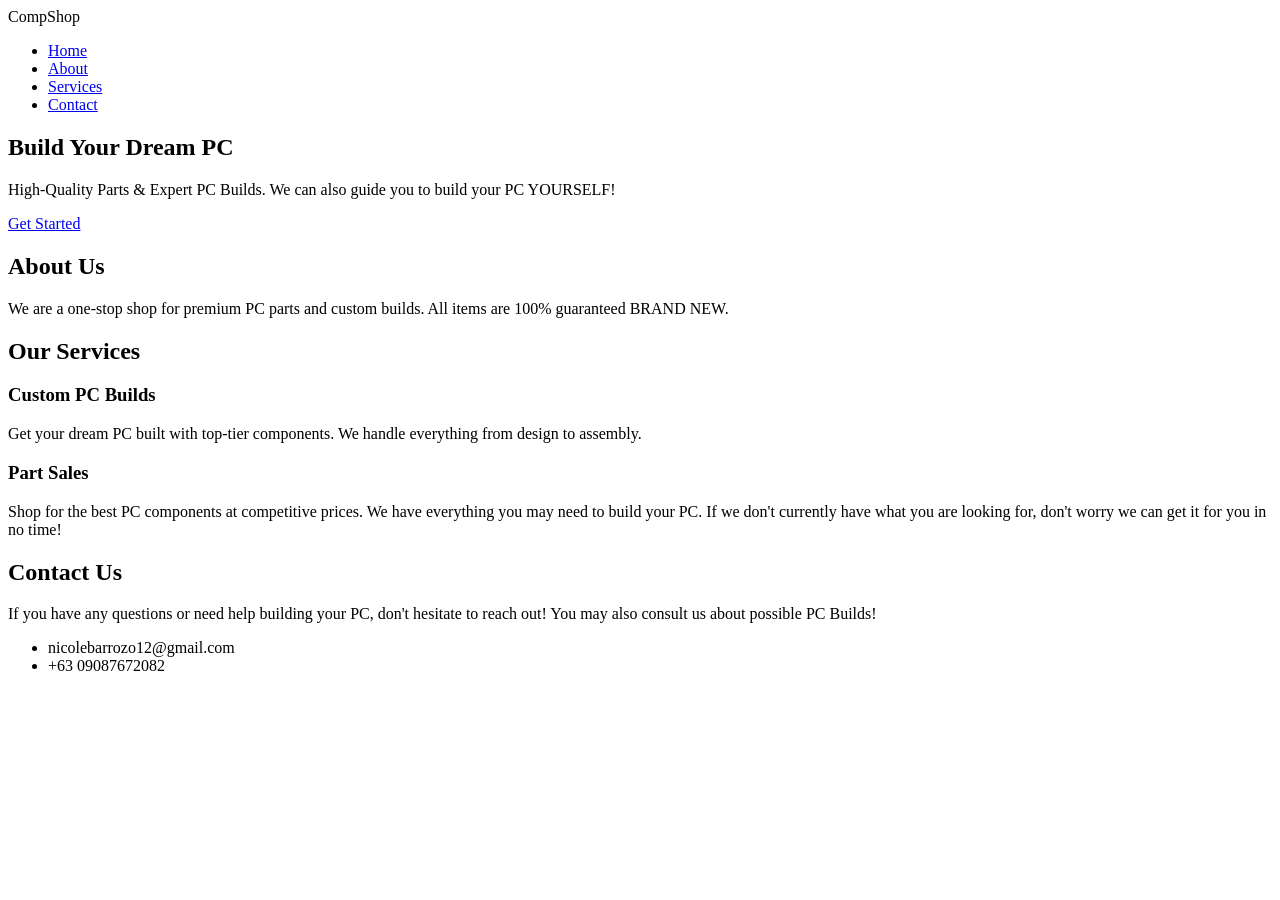
==== Lab Act 2/index.html @ a6930c13 "draft" ====
<!DOCTYPE html>
<html lang="en">
<head>
  <meta charset="UTF-8">
  <meta name="viewport" content="width=device-width, initial-scale=1.0">
  <title>PC Parts & Builds</title>
  <link href="https://fonts.googleapis.com/css2?family=Poppins:wght@300;400;600&display=swap" rel="stylesheet">
  <link rel="stylesheet" href="styles.css">
</head>
<body>
  <header>
    <nav>
      <div class="logo">CompShop</div>
      <ul class="nav-links">
        <li><a href="#home">Home</a></li>
        <li><a href="#about">About</a></li>
        <li><a href="#services">Services</a></li>
        <li><a href="#contact">Contact</a></li>
      </ul>
    </nav>
  </header>

  <section id="home" class="hero">
    <div class="hero-content">
      <h1>Build Your Dream PC</h1>
      <p>High-Quality Parts & Expert PC Builds. We can also guide you to build your PC YOURSELF!</p>
      <a href="#services" class="cta-button">Get Started</a>
    </div>
  </section>

  <section id="about" class="about">
    <h2>About Us</h2>
    <p>We are a one-stop shop for premium PC parts and custom builds. All items are 100% guaranteed BRAND NEW.</p>
  </section>

  <section id="services" class="services">
    <h2>Our Services</h2>
    <div class="service-card">
      <h3>Custom PC Builds</h3>
      <p>Get your dream PC built with top-tier components. We handle everything from design to assembly.</p>
    </div>
    <div class="service-card">
      <h3>Part Sales</h3>
      <p>Shop for the best PC components at competitive prices. We have everything you may need to build your PC. If we don't currently have what you are looking for, don't worry we can get it for you in no time!</p>
    </div>
  </section>

  <section id="contact" class="contact">
    <h2>Contact Us</h2>
    <p>If you have any questions or need help building your PC, don't hesitate to reach out! You may also consult us about possible PC Builds!</p>
    <ul>
        <li>nicolebarrozo12@gmail.com</li>
        <li>+63 09087672082</li> 
    </ul>
    <form action="#">
    </form>
  </section>
</body>
</html>
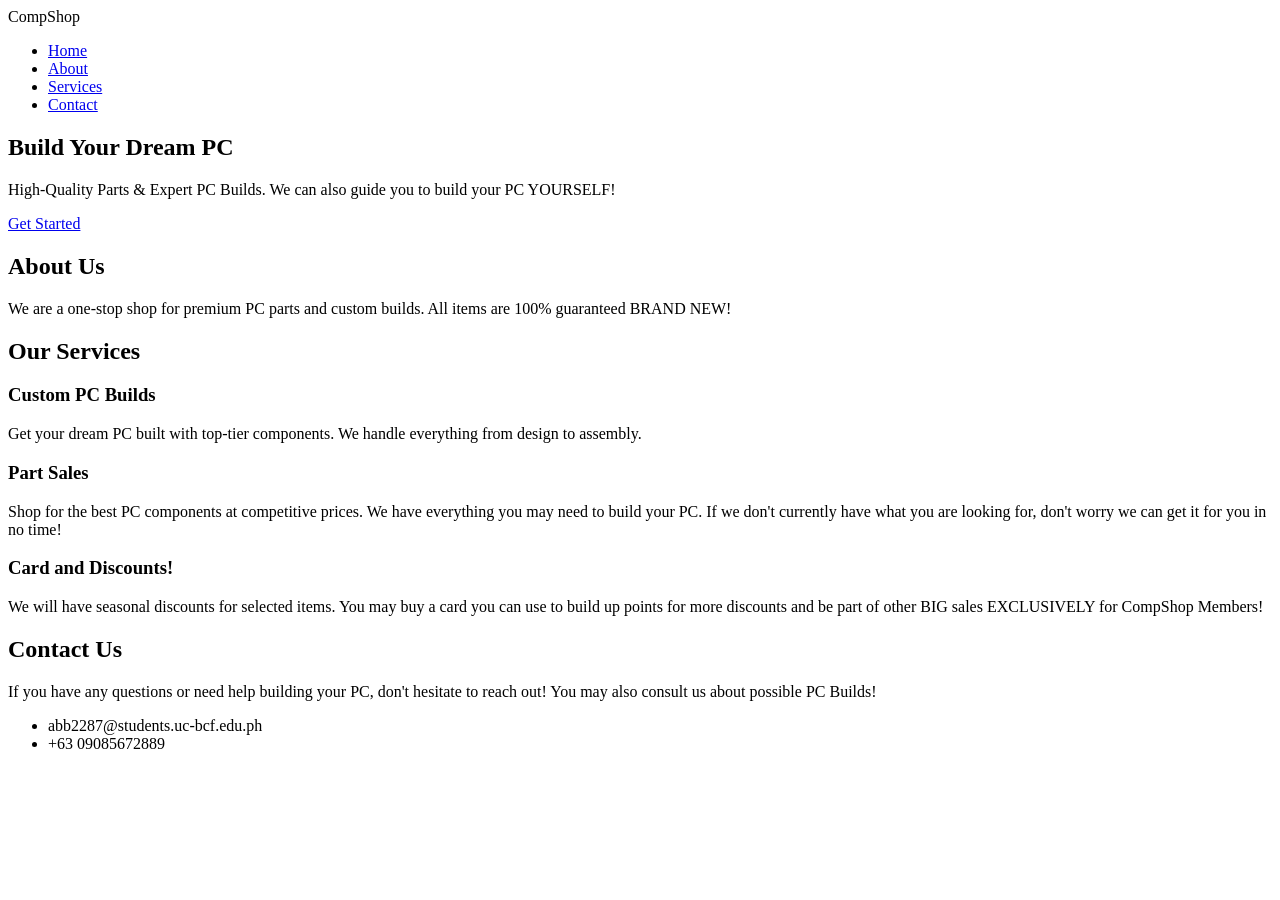
==== commit eff0d715: "2nd draft" ====
--- a/Lab Act 2/index.html
+++ b/Lab Act 2/index.html
@@ -30,7 +30,7 @@
 
   <section id="about" class="about">
     <h2>About Us</h2>
-    <p>We are a one-stop shop for premium PC parts and custom builds. All items are 100% guaranteed BRAND NEW.</p>
+    <p>We are a one-stop shop for premium PC parts and custom builds. All items are 100% guaranteed BRAND NEW!</p>
   </section>
 
   <section id="services" class="services">
@@ -43,14 +43,18 @@
       <h3>Part Sales</h3>
       <p>Shop for the best PC components at competitive prices. We have everything you may need to build your PC. If we don't currently have what you are looking for, don't worry we can get it for you in no time!</p>
     </div>
+    <div class="service-card">
+      <h3>Card and Discounts!</h3>
+      <p>We will have seasonal discounts for selected items. You may buy a card you can use to build up points for more discounts and be part of other BIG sales EXCLUSIVELY for CompShop Members! </p>
+    </div>
   </section>
 
   <section id="contact" class="contact">
     <h2>Contact Us</h2>
     <p>If you have any questions or need help building your PC, don't hesitate to reach out! You may also consult us about possible PC Builds!</p>
     <ul>
-        <li>nicolebarrozo12@gmail.com</li>
-        <li>+63 09087672082</li> 
+        <li>abb2287@students.uc-bcf.edu.ph</li>
+        <li>+63 09085672889</li> 
     </ul>
     <form action="#">
     </form>
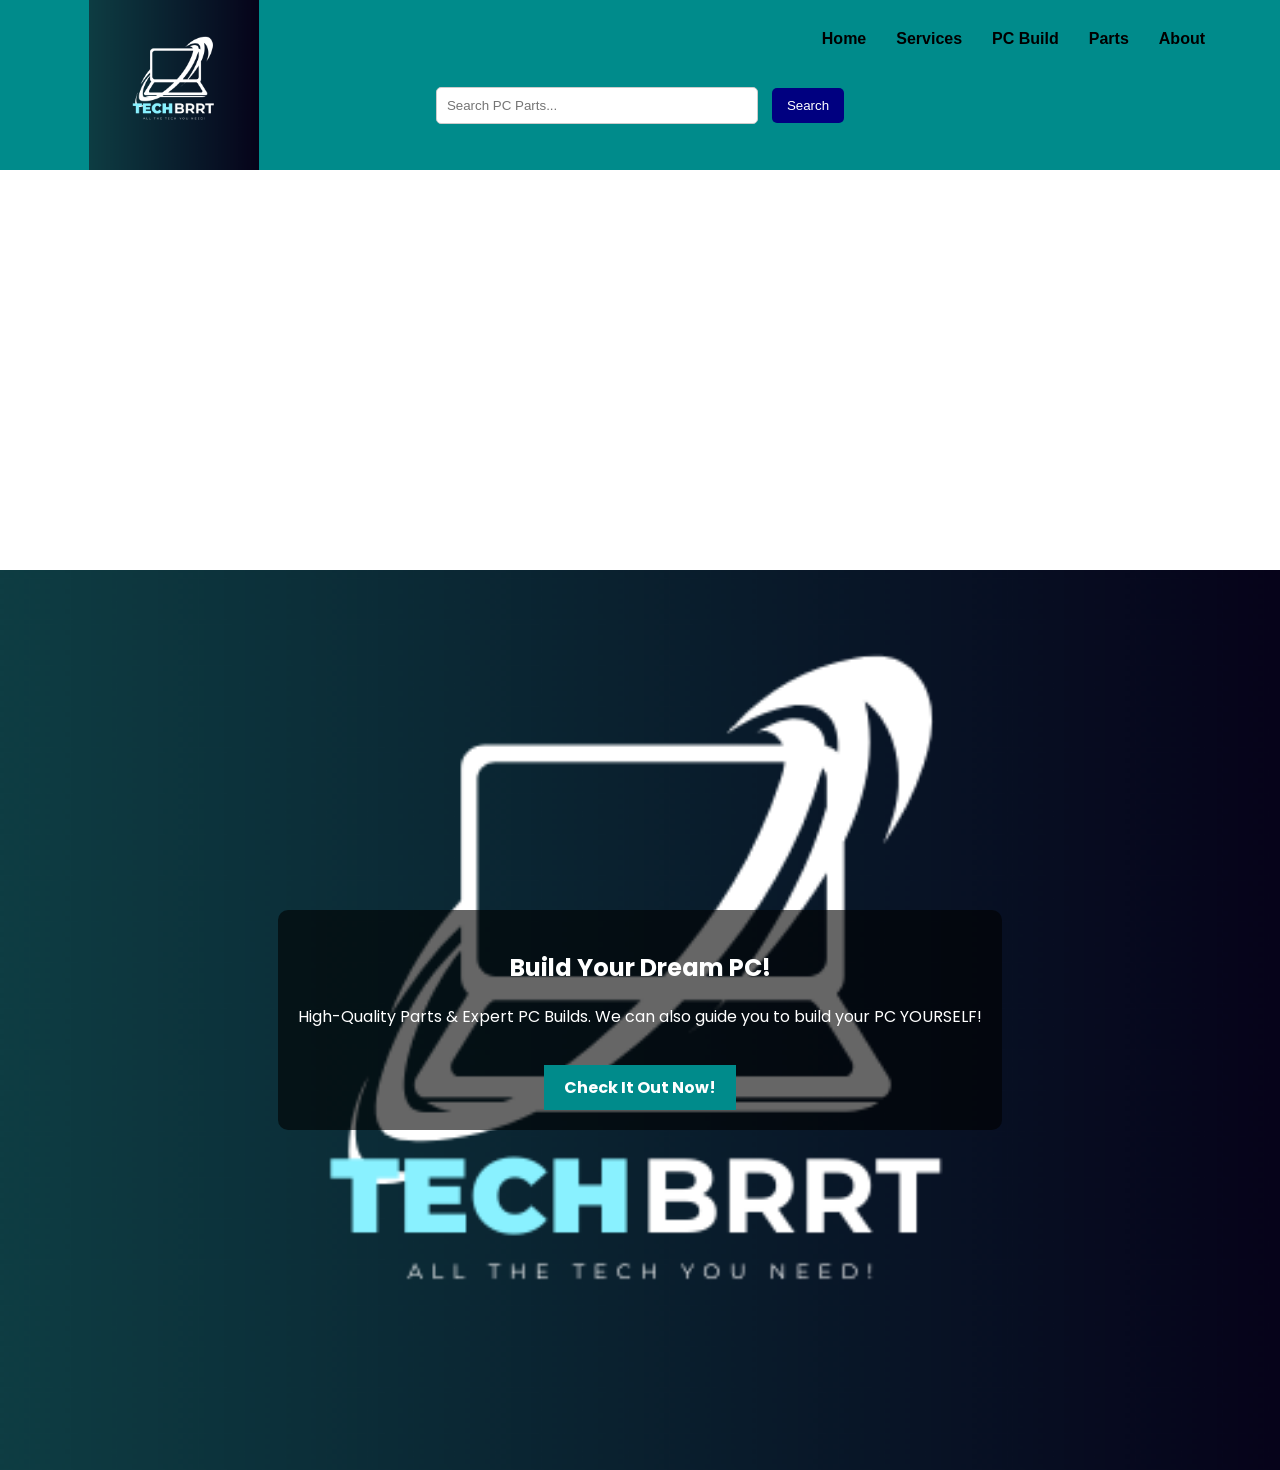
==== commit 42182793: "3rd Draft" ====
--- a/Lab Act 2/index.html
+++ b/Lab Act 2/index.html
@@ -3,61 +3,50 @@
 <head>
   <meta charset="UTF-8">
   <meta name="viewport" content="width=device-width, initial-scale=1.0">
-  <title>PC Parts & Builds</title>
+  <title>TechBRRT - Home</title>
   <link href="https://fonts.googleapis.com/css2?family=Poppins:wght@300;400;600&display=swap" rel="stylesheet">
   <link rel="stylesheet" href="styles.css">
 </head>
 <body>
   <header>
     <nav>
-      <div class="logo">CompShop</div>
+      <div class="logo"></div>
       <ul class="nav-links">
-        <li><a href="#home">Home</a></li>
-        <li><a href="#about">About</a></li>
-        <li><a href="#services">Services</a></li>
-        <li><a href="#contact">Contact</a></li>
+        <li><a href="index.html">Home</a></li>
+        <li><a href="services.html">Services</a></li>
+        <li><a href="pcbuild.html">PC Build</a></li>
+        <li><a href="parts.html">Parts</a></li>
+        <li><a href="about.html">About</a></li>
       </ul>
     </nav>
+    <div class="search-container">
+      <input type="text" placeholder="Search PC Parts...">
+      <button>Search</button>
+    </div>
   </header>
 
-  <section id="home" class="hero">
+  <section class="slideshow-container">
+    <div class="slide">
+      <img src="" alt="Sale">
+      <div class="slide-text">🔥 Mega PC Sale - Up to 50% Off!</div>
+    </div>
+    <div class="slide">
+      <img src="5000 series.webp" alt="New Arrivals">
+      <div class="slide-text">🚀 New RTX 5000 Series Now Available!</div>
+    </div>
+    <div class="slide">
+      <img src="announcement.jpg" alt="Announcement">
+      <div class="slide-text">💡 Custom PC Builds Now at Lower Prices!</div>
+    </div>
+  </section>
+  
+  <section class="hero">
     <div class="hero-content">
-      <h1>Build Your Dream PC</h1>
+      <h1>Build Your Dream PC!</h1>
       <p>High-Quality Parts & Expert PC Builds. We can also guide you to build your PC YOURSELF!</p>
-      <a href="#services" class="cta-button">Get Started</a>
+      <a href="services.html" class="cta-button">Check It Out Now!</a>
     </div>
   </section>
 
-  <section id="about" class="about">
-    <h2>About Us</h2>
-    <p>We are a one-stop shop for premium PC parts and custom builds. All items are 100% guaranteed BRAND NEW!</p>
-  </section>
-
-  <section id="services" class="services">
-    <h2>Our Services</h2>
-    <div class="service-card">
-      <h3>Custom PC Builds</h3>
-      <p>Get your dream PC built with top-tier components. We handle everything from design to assembly.</p>
-    </div>
-    <div class="service-card">
-      <h3>Part Sales</h3>
-      <p>Shop for the best PC components at competitive prices. We have everything you may need to build your PC. If we don't currently have what you are looking for, don't worry we can get it for you in no time!</p>
-    </div>
-    <div class="service-card">
-      <h3>Card and Discounts!</h3>
-      <p>We will have seasonal discounts for selected items. You may buy a card you can use to build up points for more discounts and be part of other BIG sales EXCLUSIVELY for CompShop Members! </p>
-    </div>
-  </section>
-
-  <section id="contact" class="contact">
-    <h2>Contact Us</h2>
-    <p>If you have any questions or need help building your PC, don't hesitate to reach out! You may also consult us about possible PC Builds!</p>
-    <ul>
-        <li>abb2287@students.uc-bcf.edu.ph</li>
-        <li>+63 09085672889</li> 
-    </ul>
-    <form action="#">
-    </form>
-  </section>
 </body>
-</html>+</html>
--- a/Lab Act 2/styles.css
+++ b/Lab Act 2/styles.css
@@ -0,0 +1,240 @@
+body {
+  font-family: 'Poppins', sans-serif;
+  margin: 0;
+  padding: 0;
+  box-sizing: border-box;
+}
+
+header {
+  background: url(TECHBRRT.png);
+  background-color: darkcyan;
+  color: white;
+  padding: 10px;
+  text-align: center;
+  height: 150px;
+  background-position: 8cap;
+  background-size: contain;
+  background-repeat: no-repeat;
+}
+
+nav {
+  display: flex;
+  justify-content: space-between;
+  align-items: center;
+  padding: 0 50px;
+}
+
+.nav-links {
+  list-style: none;
+  display: flex;
+  
+}
+
+.nav-links li {
+  margin: 0 15px;
+}
+
+.nav-links a {
+  color: black;
+  text-decoration: none;
+  font-weight: 600;
+}
+
+.hero {
+  background: url('TECHBRRT.png') no-repeat center center/cover;
+  height: 100vh;
+  display: flex;
+  align-items: center;
+  justify-content: center;
+  text-align: center;
+  color: white;
+}
+
+.hero-content {
+  background: rgba(0, 0, 0, 0.6);
+  padding: 20px;
+  border-radius: 10px;
+}
+
+.cta-button {
+  display: inline-block;
+  padding: 10px 20px;
+  background: darkcyan;
+  color: white;
+  text-decoration: none;
+  font-weight: bold;
+  margin-top: 20px;
+  transition: background 0.3s ease;
+}
+
+.cta-button:hover {
+  background: navy;
+}
+
+.about, .services, .contact {
+  padding: 50px;
+  text-align: center;
+}
+
+.services {
+  display: grid;
+  grid-template-columns: repeat(auto-fit, minmax(250px, 1fr));
+  gap: 20px;
+}
+
+.service-card {
+  background: #f4f4f4;
+  padding: 20px;
+  border-radius: 10px;
+  box-shadow: 0 2px 5px rgba(0, 0, 0, 0.1);
+  transition: transform 0.3s ease;
+}
+
+.service-card:hover {
+  transform: scale(1.05);
+  cursor: pointer;
+}
+
+.service-card a
+{
+  text-decoration: none;
+  color: black;
+}
+.contact {
+  background: #333;
+  color: white;
+  text-align: center;
+  padding: 20px;
+  position: relative;
+  bottom: 0;
+  width: 100%;
+}
+
+.contact ul {
+  list-style: none;
+  padding: 0;
+}
+
+.search-container {
+  text-align: center;
+  margin: 20px auto;
+}
+
+.search-container input {
+  padding: 10px;
+  width: 300px;
+  border: 1px solid #ccc;
+  border-radius: 5px;
+}
+
+.search-container button {
+  padding: 10px 15px;
+  background: navy;
+  color: white;
+  border: none;
+  cursor: pointer;
+  border-radius: 5px;
+  margin-left: 10px;
+}
+
+.search-container button:hover {
+  background: blue;
+}
+
+.parts-section {
+  display: flex;
+  justify-content: center;
+  gap: 15px;
+  padding: 20px;
+}
+
+.parts-category {
+  padding: 10px 15px;
+  background: #ddd;
+  border-radius: 5px;
+  cursor: pointer;
+  transition: background 0.3s ease, transform 0.2s;
+}
+
+.parts-category:hover {
+  background: darkcyan;
+  color: white;
+  transform: scale(1.1);
+}
+
+.pc-builds, .parts-gallery {
+  display: grid;
+  grid-template-columns: repeat(auto-fit, minmax(250px, 1fr));
+  gap: 20px;
+  padding: 20px;
+}
+
+.pc-builds img, .parts-gallery img {
+  width: 100%;
+  border-radius: 10px;
+  transition: transform 0.3s ease;
+}
+
+.pc-builds img:hover, .parts-gallery img:hover {
+  transform: scale(1.05);
+}
+
+@media (max-width: 768px) {
+  nav {
+    flex-direction: column;
+  }
+  .nav-links {
+    flex-direction: column;
+    text-align: center;
+  }
+  .hero {
+    height: 70vh;
+  }
+}
+.slideshow-container {
+  position: relative;
+  max-width: 100%;
+  height: 400px;
+  margin: auto;
+  overflow: hidden;
+}
+
+.slide {
+  width: 100%;
+  height: 100%;
+  position: absolute;
+  opacity: 0;
+  animation: slideshow 9s infinite;
+  background-size: contain;
+  background-position: center;
+}
+
+.slide:nth-child(1) { animation-delay: 0s; }
+.slide:nth-child(2) { animation-delay: 3s; }
+.slide:nth-child(3) { animation-delay: 6s; }
+
+.slide img {
+  width: 100%;
+  height: 100%;
+  object-fit: cover;
+}
+
+.slide-text {
+  position: absolute;
+  bottom: 20px;
+  left: 50%;
+  transform: translateX(-50%);
+  background: rgba(0, 0, 0, 0.6);
+  color: white;
+  padding: 10px 20px;
+  border-radius: 5px;
+  font-size: 20px;
+}
+
+@keyframes slideshow {
+  0% { opacity: 0; }
+  10% { opacity: 1; }
+  30% { opacity: 1; }
+  40% { opacity: 0; }
+  100% { opacity: 0; }
+}
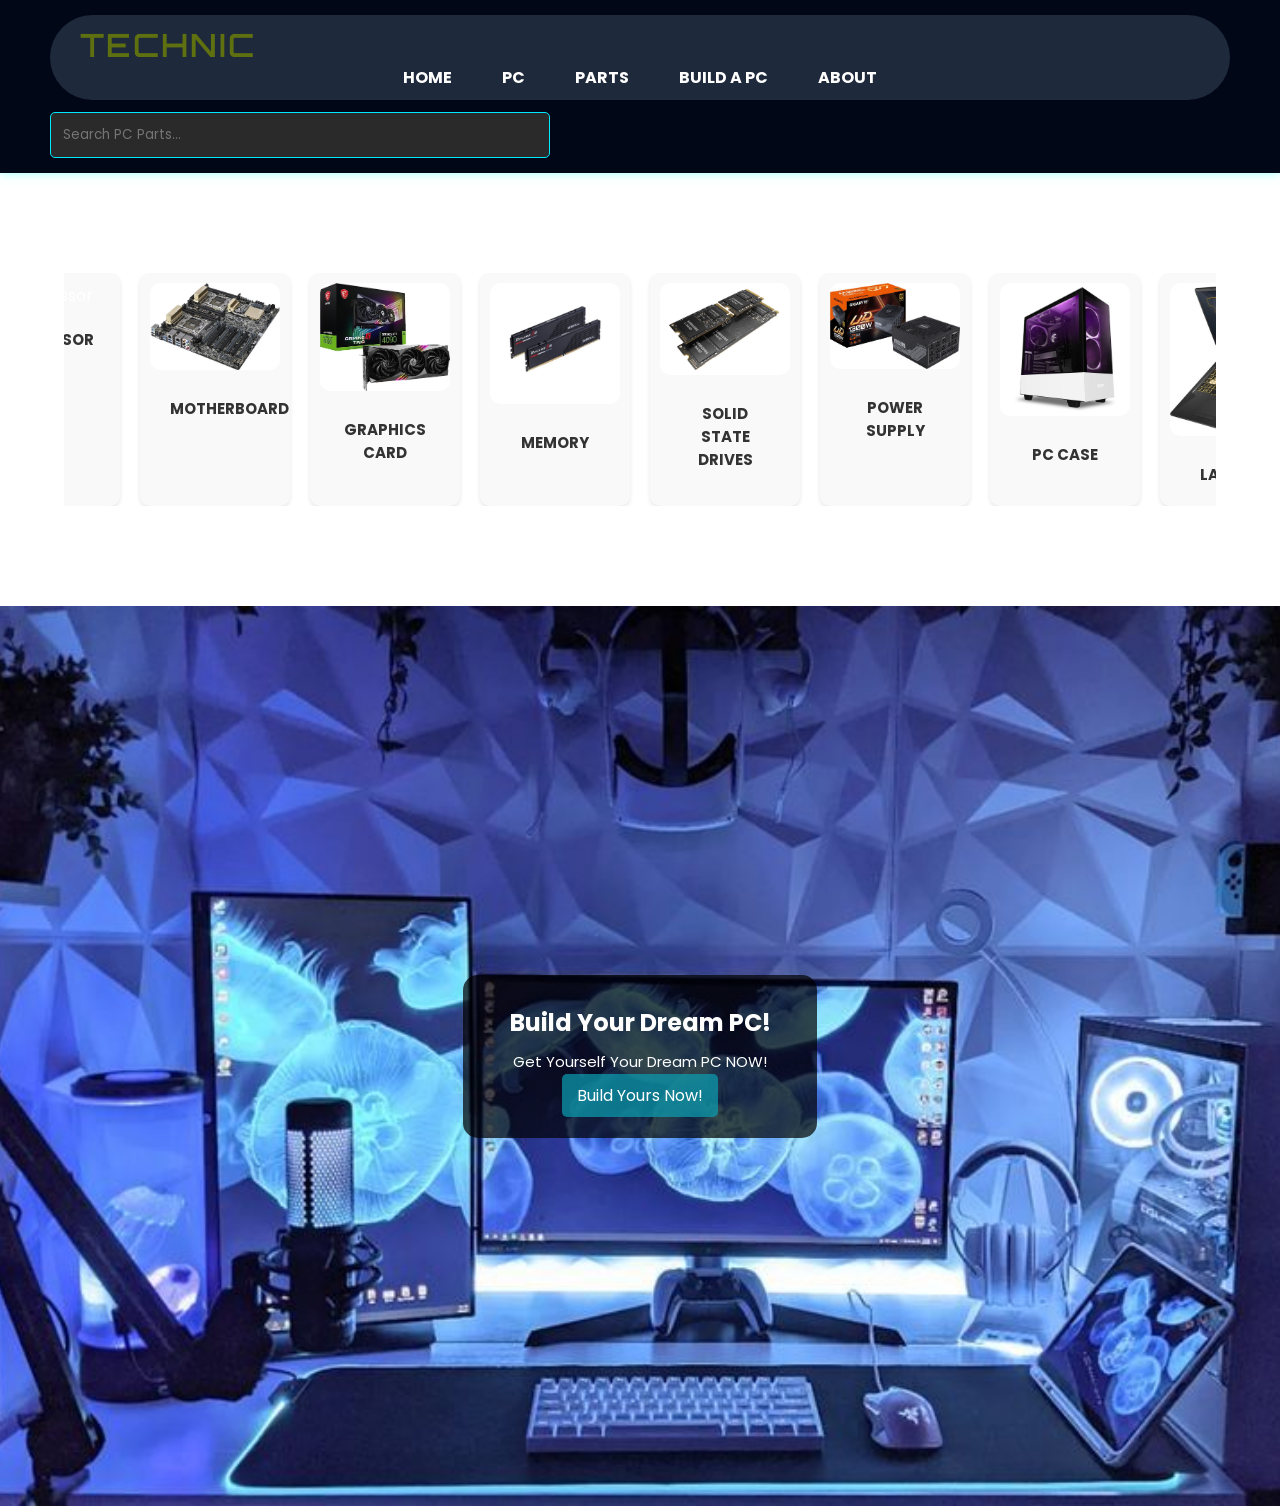
==== commit fbf4e85e: "5th draft" ====
--- a/Lab Act 2/index.html
+++ b/Lab Act 2/index.html
@@ -3,48 +3,68 @@
 <head>
   <meta charset="UTF-8">
   <meta name="viewport" content="width=device-width, initial-scale=1.0">
-  <title>TechBRRT - Home</title>
+  <title>TechNic - Home</title>
   <link href="https://fonts.googleapis.com/css2?family=Poppins:wght@300;400;600&display=swap" rel="stylesheet">
   <link rel="stylesheet" href="styles.css">
 </head>
 <body>
   <header>
     <nav>
-      <div class="logo"></div>
+      <div class="logo">TechNic</div>
       <ul class="nav-links">
         <li><a href="index.html">Home</a></li>
-        <li><a href="services.html">Services</a></li>
-        <li><a href="pcbuild.html">PC Build</a></li>
+        <li><a href="pcbuild.html">PC</a></li>
         <li><a href="parts.html">Parts</a></li>
+        <li><a href="buildapc.html">Build A PC</a></li>
         <li><a href="about.html">About</a></li>
       </ul>
     </nav>
     <div class="search-container">
       <input type="text" placeholder="Search PC Parts...">
-      <button>Search</button>
     </div>
   </header>
+  <div class="carousel-container">
+    <div class="carousel">
+      <div class="card">
+        <img src="processor.jpg" alt="Processor">
+        <p>PROCESSOR</p>
+      </div>
+      <div class="card">
+        <img src="motherboard.jpg" alt="Motherboard">
+        <p>MOTHERBOARD</p>
+      </div>
+      <div class="card">
+        <img src="graphics-card.jpg" alt="Graphics Card">
+        <p>GRAPHICS CARD</p>
+      </div>
+      <div class="card">
+        <img src="memory.jpg" alt="Memory">
+        <p>MEMORY</p>
+      </div>
+      <div class="card">
+        <img src="ssd.jpg" alt="Solid State Drives">
+        <p>SOLID STATE DRIVES</p>
+      </div>
+      <div class="card">
+        <img src="power-supply.jpg" alt="Power Supply">
+        <p>POWER SUPPLY</p>
+      </div>
+      <div class="card">
+        <img src="pc-case.jpg" alt="PC Case">
+        <p>PC CASE</p>
+      </div>
+      <div class="card">
+        <img src="laptop.jpg" alt="Laptops">
+        <p>LAPTOPS</p>
+      </div>
+    </div>
+  </div>
 
-  <section class="slideshow-container">
-    <div class="slide">
-      <img src="" alt="Sale">
-      <div class="slide-text">🔥 Mega PC Sale - Up to 50% Off!</div>
-    </div>
-    <div class="slide">
-      <img src="5000 series.webp" alt="New Arrivals">
-      <div class="slide-text">🚀 New RTX 5000 Series Now Available!</div>
-    </div>
-    <div class="slide">
-      <img src="announcement.jpg" alt="Announcement">
-      <div class="slide-text">💡 Custom PC Builds Now at Lower Prices!</div>
-    </div>
-  </section>
-  
   <section class="hero">
     <div class="hero-content">
       <h1>Build Your Dream PC!</h1>
-      <p>High-Quality Parts & Expert PC Builds. We can also guide you to build your PC YOURSELF!</p>
-      <a href="services.html" class="cta-button">Check It Out Now!</a>
+      <p>Get Yourself Your Dream PC NOW!</p>
+      <a href="buildapc.html" class="cta-button">Build Yours Now!</a>
     </div>
   </section>
 
--- a/Lab Act 2/styles.css
+++ b/Lab Act 2/styles.css
@@ -1,184 +1,395 @@
-body {
-  font-family: 'Poppins', sans-serif;
+/* General Styles */
+@import url('https://fonts.googleapis.com/css2?family=Montserrat:wght@300;600&family=Orbitron:wght@600&display=swap');
+* {
   margin: 0;
   padding: 0;
   box-sizing: border-box;
-}
-
+  font-family: 'Poppins', sans-serif;
+}
+body {
+  font-family: 'Montserrat', sans-serif;
+  margin: 0;
+  padding: 0;
+  box-sizing: border-box;
+  background: #ffffff;
+  overflow-x: hidden;
+  color: #ffffff;
+  scroll-padding: 100px;
+}
+
+/* Header */
 header {
-  background: url(TECHBRRT.png);
-  background-color: darkcyan;
+  width: 100%;
+  justify-content: space-between;
+  align-items: center;
+  background: rgb(2, 7, 24); /* Slight transparency */
+  padding: 15px 50px;
+  width: 100%;
+  top: 0;
+  left: 0;
+  z-index: 100;
+  box-shadow: 0 0 10px rgba(59, 255, 255, 0.5);
+
+}
+
+.logo {
+  font-family: 'Orbitron', sans-serif;
+  font-size: 32px;
+  font-weight: 600;
+  letter-spacing: 2px;
+  text-transform: uppercase;
+  color: #5f7011;
+}
+
+/* Navigation */
+nav {
+  justify-content: center;
+  background: #1e293b;
+  padding: 10px 30px;
+  border-radius: 5ch;
+}
+nav ul {
+  list-style: none;
+  display: flex;
+  justify-content: center;
+  padding: 0;
+}
+
+nav ul li {
+  margin: 0 15px;
+}
+
+nav ul li a {
   color: white;
-  padding: 10px;
-  text-align: center;
-  height: 150px;
-  background-position: 8cap;
-  background-size: contain;
-  background-repeat: no-repeat;
-}
-
-nav {
-  display: flex;
-  justify-content: space-between;
-  align-items: center;
-  padding: 0 50px;
+  text-decoration: none;
+  font-weight: 600;
+  text-transform: uppercase;
 }
 
 .nav-links {
   list-style: none;
   display: flex;
-  
-}
-
-.nav-links li {
-  margin: 0 15px;
+  gap: 20px;
 }
 
 .nav-links a {
-  color: black;
+  color: #00f0ff
   text-decoration: none;
-  font-weight: 600;
-}
-
-.hero {
-  background: url('TECHBRRT.png') no-repeat center center/cover;
-  height: 100vh;
-  display: flex;
-  align-items: center;
-  justify-content: center;
-  text-align: center;
-  color: white;
-}
-
-.hero-content {
-  background: rgba(0, 0, 0, 0.6);
+  font-weight: bold;
+  transition: color 0.3s ease-in-out;
+}
+
+.nav-links a:hover {
+  color: #ff6b6b;
+}
+
+.pc-builds h2 {
+  background-color: ;
+  text-align: center;
+  margin-top: 20px;
+  color: rgb(133, 14, 14);
+  margin-bottom: 20px;
+}
+
+.build {
+  background: rgb(2, 7, 24);
   padding: 20px;
   border-radius: 10px;
+  box-shadow: 0 0 10px rgba(0, 0, 0, 0.1);
+  width: 60%;
+  margin: 20px 0;
+  text-align: center;
+  transition: transform 0.3s ease, box-shadow 0.3s ease;
+}
+
+.build:hover {
+  transform: scale(1.05);  /* Slight zoom effect */
+  box-shadow: 0 8px 16px rgba(0, 0, 0, 0.2);
+}
+.build-container {
+  display: flex;
+  flex-direction: column;
+  align-items: center;
+  text-align: center;
+}
+
+.build-container h3, p {
+  margin: auto;
+  padding: 10px 20px; /* Add padding for better clickability */
+  font-size: 15px; /* Adjust font size for readability */
+}
+
+
+.build img {
+  width: 100%;
+  border-radius: 10px;
+}
+
+.hero {
+  background: url('TECHNIC.jpg') no-repeat center center/cover;
+  height: 100vh;
+  display: flex;
+  align-items: center;
+  justify-content: center;
+  text-align: center;
+
+}
+
+.hero-content {
+  background: rgba(0, 0, 0, 0.7);
+  padding: 30px;
+  border-radius: 15px;
 }
 
 .cta-button {
-  display: inline-block;
-  padding: 10px 20px;
-  background: darkcyan;
+  align-items: center;
+  background-color: #0c9eb1b6;
   color: white;
+  padding: 10px 15px;
+  border: none;
+  border-radius: 5px;
+  font-size: 16px;
+  cursor: pointer;
+  margin-top: 20px;
+  width: 650px;
   text-decoration: none;
-  font-weight: bold;
-  margin-top: 20px;
-  transition: background 0.3s ease;
 }
 
 .cta-button:hover {
-  background: navy;
-}
-
-.about, .services, .contact {
-  padding: 50px;
-  text-align: center;
-}
-
-.services {
-  display: grid;
-  grid-template-columns: repeat(auto-fit, minmax(250px, 1fr));
-  gap: 20px;
-}
-
-.service-card {
-  background: #f4f4f4;
-  padding: 20px;
-  border-radius: 10px;
-  box-shadow: 0 2px 5px rgba(0, 0, 0, 0.1);
-  transition: transform 0.3s ease;
-}
-
-.service-card:hover {
-  transform: scale(1.05);
-  cursor: pointer;
-}
-
-.service-card a
-{
-  text-decoration: none;
-  color: black;
-}
-.contact {
-  background: #333;
-  color: white;
-  text-align: center;
-  padding: 20px;
-  position: relative;
-  bottom: 0;
-  width: 100%;
-}
-
-.contact ul {
-  list-style: none;
-  padding: 0;
-}
-
-.search-container {
-  text-align: center;
-  margin: 20px auto;
-}
-
-.search-container input {
-  padding: 10px;
-  width: 300px;
-  border: 1px solid #ccc;
-  border-radius: 5px;
-}
-
-.search-container button {
-  padding: 10px 15px;
-  background: navy;
+  background: #800101;
+}
+
+.build-container button {
+  margin: 10px auto; /* Center-align the button */
+  padding: 10px 20px; /* Add padding for better clickability */
+  font-size: 16px; /* Adjust font size for readability */
+  background-color: #0c9eb1b6; /* Example button background */
   color: white;
   border: none;
+  border-radius: 5px;
   cursor: pointer;
-  border-radius: 5px;
-  margin-left: 10px;
-}
-
-.search-container button:hover {
-  background: blue;
-}
-
-.parts-section {
+  transition: all 0.3s ease;
+}
+
+.build-container button:hover {
+  background-color: #07616dd3; /* Hover effect for buttons */
+}
+
+/* Sections */
+.main-content {
+  display: flex;
+  flex-direction: column;
+  align-items: center;
+  padding: 50px 20px;
+}
+
+.section {
+  width: 100%;
+  max-width: 1100px;
+  padding: 60px 20px;
+  text-align: center;
+  background: #1e1e1e;
+  border-radius: 15px;
+  margin: 20px auto;
+  box-shadow: 0px 4px 10px rgba(0, 255, 255, 0.2);
+}
+
+.section h2 {
+  font-size: 28px;
+  margin-bottom: 20px;
+  background-color: #f4f4f4;
+}
+
+/* Categories Section */
+.categories {
   display: flex;
   justify-content: center;
-  gap: 15px;
+  margin: 30px 0;
+}
+
+.category {
+  background-color: rgba(18, 75, 30, 0.925);
+  color: #ffffff;
+  padding: 20px 40px;
+  margin:5px 3px;
+  text-align: center;
+  cursor: pointer;
+  border-radius: 2px;
+  transition: background-color 0.3s;
+}
+
+.category:hover {
+  background-color: rgba(7, 56, 19, 0.904);
+  color: white;
+}
+
+.part{
+  padding: 60px 20px;
+  background-color: #f4f4f4;
+}
+
+.part-category {
+  margin-bottom: 40px;
+}
+
+.part-category h2 {
+  font-size: 2.5rem;
+  margin-bottom: 20px;
+}
+
+.product-card {
+  justify-content: space-between;
+  align-items: center;
+  background-color: white;
+  box-shadow: 0 4px 8px rgba(0, 0, 0, 0.1);
+  border-radius: 8px;
+  margin: 10px 0;
   padding: 20px;
-}
-
-.parts-category {
+  transition: transform 0.3s ease, box-shadow 0.3s ease;
+}
+
+.product-card:hover {
+  transform: scale(1.05);  /* Slight zoom effect */
+  box-shadow: 0 8px 16px rgba(0, 0, 0, 0.2);
+}
+
+.product-image {
+  width: 150px;
+  height: auto;
+  border-radius: 5px;
+}
+
+.product-info {
+  flex-grow: 1;
+  padding-left: 20px;
+}
+
+.product-info h3 {
+  font-size: 1.6rem;
+  margin-bottom: 10px;
+}
+
+.product-info p {
+  font-size: 1.1rem;
+  margin-bottom: 20px;
+}
+
+.search-container {
+  margin-top: 12px;
+  max-width: 1000px;
+}
+
+.search-container input {
+  padding: 12px;
+  width: 80%;
+  max-width: 500px;
+  border: 1px solid #00eaff;
+  border-radius: 5px;
+  background: #2a2a2a;
+  color: #fff;
+}
+
+main {
+  margin: 20px;
+  padding: 20px;
+  background: rgb(170, 167, 167);
+  border-radius: 10px;
+  box-shadow: 0 0 10px rgba(0, 0, 0, 0.1);
+  max-width: 600px;
+  margin-left: auto;
+  margin-right: auto;
+}
+
+.component-selection h2 {
+  color: #00000000;
+}
+
+.component {
+  margin: 15px 0;
+}
+
+label {
+  display: block;
+  font-weight: bold;
+  margin-bottom: 5px;
+}
+
+select {
+  width: 100%;
+  padding: 8px;
+  border: 1px solid #ccc;
+  border-radius: 5px;
+}
+
+main button {
+  background-color: #007bff;
+  color: white;
   padding: 10px 15px;
-  background: #ddd;
-  border-radius: 5px;
+  border: none;
+  border-radius: 5px;
+  font-size: 16px;
   cursor: pointer;
-  transition: background 0.3s ease, transform 0.2s;
-}
-
-.parts-category:hover {
-  background: darkcyan;
-  color: white;
-  transform: scale(1.1);
-}
-
-.pc-builds, .parts-gallery {
-  display: grid;
-  grid-template-columns: repeat(auto-fit, minmax(250px, 1fr));
+  margin-top: 15px;
+}
+
+main button:hover {
+  background-color: #0056b3;
+}
+
+/* Carousel container */
+.carousel-container {
+  width: 90%;
+  max-width: 1200px;
+  overflow-x: auto; /* Enable horizontal scrolling */
+  scroll-snap-type: x mandatory; /* Snap scrolling horizontally */
+  -webkit-overflow-scrolling: touch; /* Smooth scrolling for touch devices */
+
+  display: flex;
+  justify-content: center; /* Center content horizontally */
+  align-items: center; /* Center content vertically */
+  position: relative;
+  margin: 100px auto; /* Add space above the carousel */
+  padding: 0 0c; /* Add padding to prevent clipping */
+}
+
+
+/* Carousel */
+.carousel {
+  display: flex;
   gap: 20px;
-  padding: 20px;
-}
-
-.pc-builds img, .parts-gallery img {
-  width: 100%;
+  justify-content: center; /* Center items within the scrolling area */
+  overflow-x: auto; /* Ensure horizontal scrolling */
+  width: 100%;
+  padding: 0 10px;
+}
+
+
+/* Card styles */
+.card {
+  flex: 0 0 auto; /* Keep the card width fixed */
+  width: 150px;
+  text-align: center;
+  background-color: #f9f9f9;
   border-radius: 10px;
-  transition: transform 0.3s ease;
-}
-
-.pc-builds img:hover, .parts-gallery img:hover {
-  transform: scale(1.05);
-}
-
+  padding: 10px;
+  box-shadow: 0 2px 4px rgba(0, 0, 0, 0.1);
+  scroll-snap-align: start; /* Snap to center when scrolling */
+}
+
+.card img {
+  width: 100%;
+  border-radius: 10px;
+  margin-bottom: 10px;
+}
+
+.card p {
+  margin: 0;
+  font-size: 15px;
+  font-weight: bold;
+  color: #333;
+}
+
+/* Responsive Design */
 @media (max-width: 768px) {
   nav {
     flex-direction: column;
@@ -186,55 +397,56 @@
   .nav-links {
     flex-direction: column;
     text-align: center;
+    gap: 10px;
   }
   .hero {
     height: 70vh;
   }
-}
-.slideshow-container {
-  position: relative;
-  max-width: 100%;
-  height: 400px;
-  margin: auto;
-  overflow: hidden;
-}
-
-.slide {
-  width: 100%;
-  height: 100%;
-  position: absolute;
-  opacity: 0;
-  animation: slideshow 9s infinite;
-  background-size: contain;
-  background-position: center;
-}
-
-.slide:nth-child(1) { animation-delay: 0s; }
-.slide:nth-child(2) { animation-delay: 3s; }
-.slide:nth-child(3) { animation-delay: 6s; }
-
-.slide img {
-  width: 100%;
-  height: 100%;
-  object-fit: cover;
-}
-
-.slide-text {
-  position: absolute;
-  bottom: 20px;
-  left: 50%;
-  transform: translateX(-50%);
-  background: rgba(0, 0, 0, 0.6);
-  color: white;
-  padding: 10px 20px;
-  border-radius: 5px;
-  font-size: 20px;
-}
-
-@keyframes slideshow {
-  0% { opacity: 0; }
-  10% { opacity: 1; }
-  30% { opacity: 1; }
-  40% { opacity: 0; }
-  100% { opacity: 0; }
-}
+  .search-container {
+    width: 90%;
+    margin: 30px auto 0;
+  }
+  .categories {
+    flex-direction: column;
+  }
+
+  .category {
+    margin-bottom: 10px;
+  }
+
+  .product-card {
+    flex-direction: column;
+    text-align: center;
+  }
+
+  .product-image {
+    width: 100%;
+    max-width: 300px;
+  }
+
+  .product-info {
+    padding-left: 0;
+    text-align: center;
+  }
+  .build-container h3, p {
+    width: 90%; /* Reduce width for smaller screens */
+    font-size: 14px; /* Adjust font size for readability */
+  }
+
+  .build-container button {
+    width: 90%; /* Buttons should fit within the container */
+    font-size: 14px;
+    padding: 8px; /* Add padding for easier touch interaction */
+  }
+
+  .build img {
+    border-radius: 8px; /* Adjust border radius for smaller screens */
+  }
+  .carousel-container {
+    margin: 120px auto 20px; /* Add space for the header */
+  }
+
+  .card {
+    width: 120px; /* Shrink card size for smaller screens */
+  }
+}
